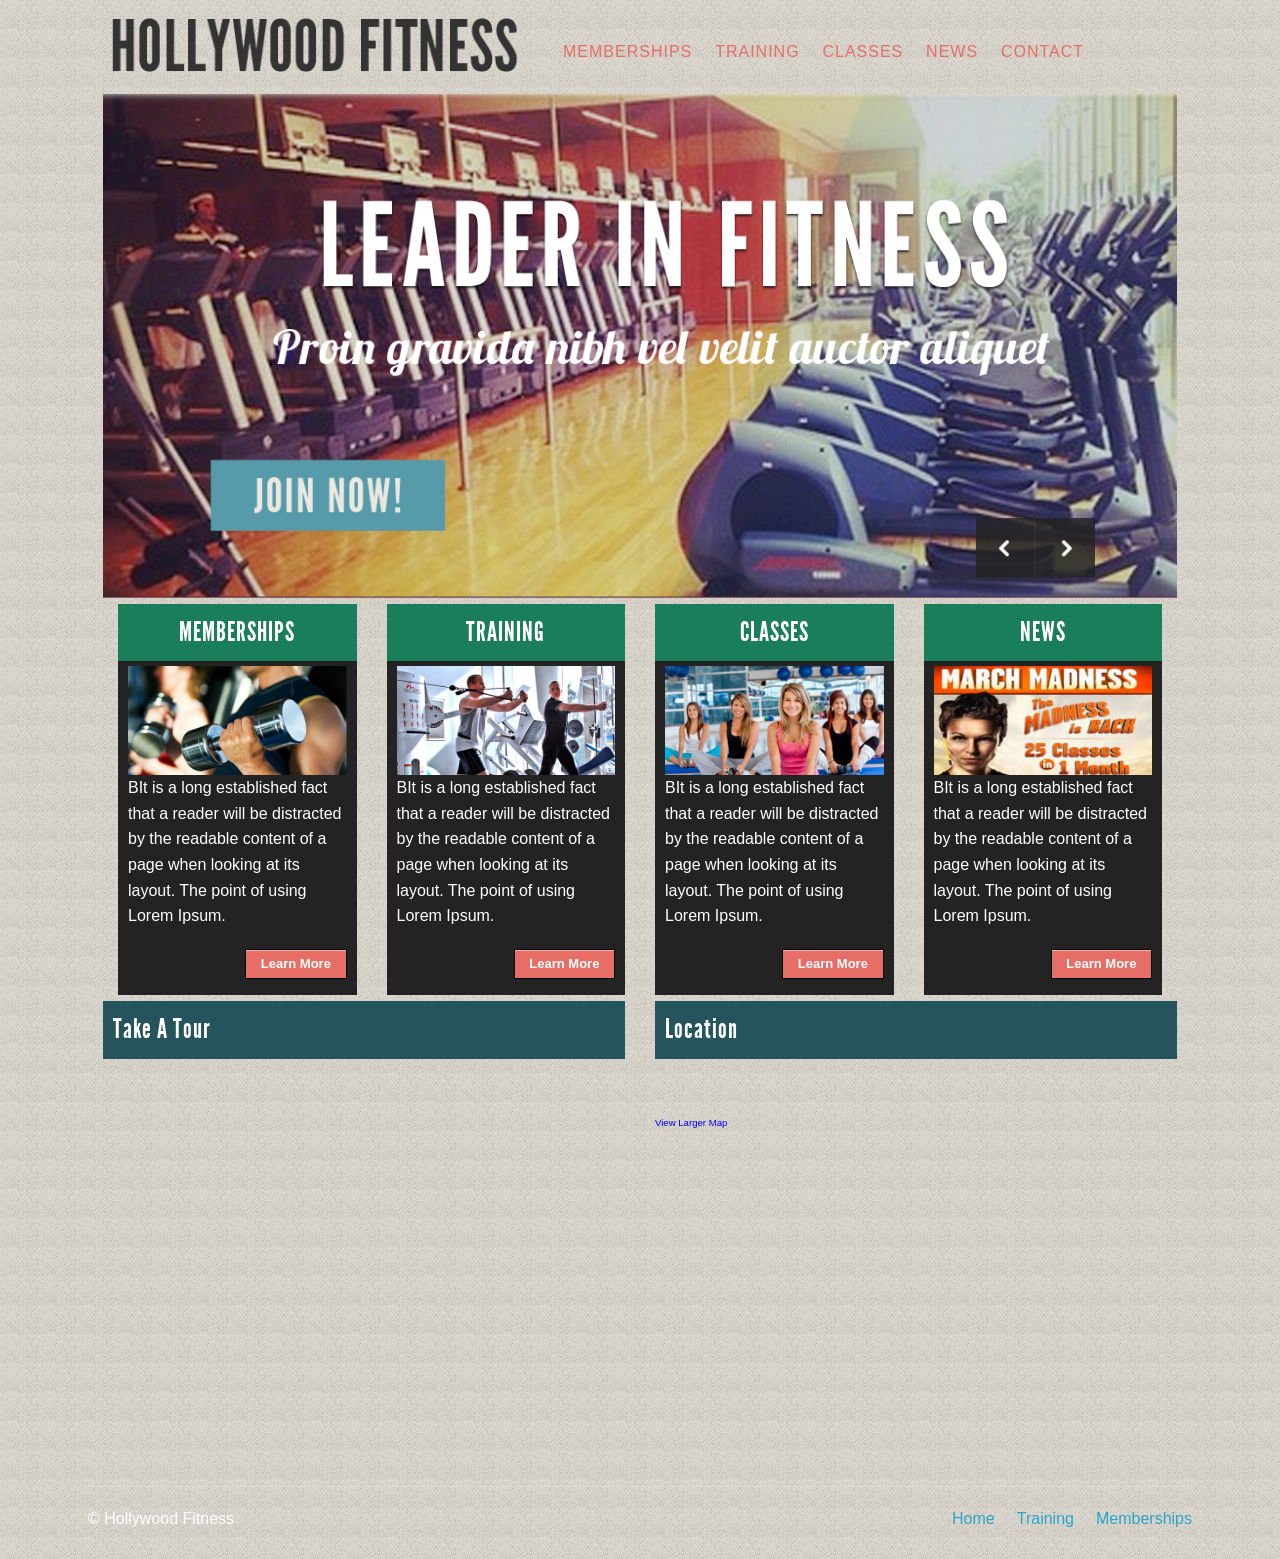
==== hollywood_comped/index.html @ fae2dc7c "Hollywood Fitness Site Comped out Homepage comped out." ====
<!DOCTYPE html>
<!--[if IE 8]> 				 <html class="no-js lt-ie9" lang="en"> <![endif]-->
<!--[if gt IE 8]><!--> <html class="no-js" lang="en"> <!--<![endif]-->

<head>
	<meta charset="utf-8" />
  <meta name="viewport" content="width=device-width" />
  <title>Hollywood Fitness</title>

  <link rel="stylesheet" href="css/normalize.css" />
  <link rel="stylesheet" href="css/foundation.css" />
  <link rel="stylesheet" href="css/app.css" />
  <link rel="stylesheet" href="css/style.css" />

  <script src="js/vendor/custom.modernizr.js"></script>

</head>
<body>
 <!-- Header and Nav -->

  <div class="row">
    <div class="large-5 columns">
      <h1><img src="css/images/hollywoodlogo.png"></h1>
    </div>
    <div class="small-10 large-7 columns">
        <nav>
          <ul>
            <li class='has-single-shadow'><a href="#">Memberships</a></li>
            <li><a href="#">Training</a></li>
            <li><a href="#">Classes</a></li>
            <li><a href="#">News</a></li>
             <li><a href="#">Contact</a></li>
            </ul>
        </nav>
</section>
</nav>
      
    </div>
  </div>



  <!-- End Header and Nav -->


  <!-- First Band (Image) -->

  <div class="row">
    <div class="large-12 columns">
        <!-- Hidden Join Now -->
        <div class="small-12 columns">
         <ul class="hidden">
           <li><img src="css/images/joinnow.png"></li>
         </ul>
        </div>
    	<!-- Orbit Container -->
<div class="orbit-container">
  <ul data-orbit="" class="orbit-slides-container">
    <li>
      <img src="css/images/banner.png">
    </li>

  </ul>

  <!-- Prev/Next Arrows -->
 <!-- <a href="#" class="orbit-prev">Prev <span></span></a>
  <a href="#" class="orbit-next">Next <span></span></a>
-->
</div>

    </div>
  </div>


  <!-- Second Band (Image Left with Text) -->
<div class="row">
    <div class="large-12 large-centered columns">

    <div class="small-12 large-3 columns">
    	 <h3 class="subheader"><center>MEMBERSHIPS</center></h3>
       <div class="promos">
      <img src="css/images/memberships.png">
      <div class="row">
    <div class="large-12 columns">

      <p>BIt is a long established fact that a reader will be distracted by the readable content of a page when looking at its layout. The point of using Lorem Ipsum.</p> <a href="stuff.html" class="small button">Learn More</a>


  </div>
    </div>
  </div>
</div>
    <div class="large-3 columns">
    	 <h3 class="subheader"><center>TRAINING</center></h3>
        <div class="promos">
       <img src="css/images/training.png">
      	<div class="row">
    <div class="large-12 columns">
    
        <p>BIt is a long established fact that a reader will be distracted by the readable content of a page when looking at its layout. The point of using Lorem Ipsum. </p> <a href="#" class="small button">Learn More</a>

  </div>
    </div>
</div>
</div>
    <div class="large-3 columns">
    	 <h3 class="subheader"><center>CLASSES</center></h3>
        <div class="promos">
            <img src="css/images/classes.png">
      <div class="row">
    <div class="large-12 columns">

         <p>BIt is a long established fact that a reader will be distracted by the readable content of a page when looking at its layout. The point of using Lorem Ipsum. </p> <a href="#" class="small button">Learn More</a>

  </div>
    </div>
  </div>
</div>

	 <div class="large-3 columns">
	 	 <h3 class="subheader"><center>NEWS</center></h3>
     <div class="promos">
            <img src="css/images/news.png">
      <div class="row">
    <div class="large-12 columns">
         <p>BIt is a long established fact that a reader will be distracted by the readable content of a page when looking at its layout. The point of using Lorem Ipsum. </p> <a href="#" class="small button">Learn More</a>
  </div>
    </div>
</div>
</div>
 </div>
  

  <!-- Subs -->
  <div class="row">
    <div class="large-12 columns">
    <div class="large-6 columns">
    	<h3 class="subheader-footer">Take A Tour</h3>
    	<div class="row">
    <div class="large-12 columns">
      <div class="flex-video">
  <iframe width="420" height="315" src="http://www.youtube.com/embed/5g3uTV2OxY0" frameborder="0" allowfullscreen></iframe>
</div>

  </div>
    </div>
    </div>

      <div class="large-6 columns">
    	 <h3 class="subheader-footer">Location</h3>
    	<div class="row">
    <div class="large-12 columns">

      <div class="flex-video">

      	<iframe width="425" height="350" frameborder="0" scrolling="no" marginheight="0" marginwidth="0" src="https://maps.google.com/maps?f=q&amp;source=s_q&amp;hl=en&amp;geocode=&amp;q=hollywood+fitness&amp;sll=45.543408,-122.654422&amp;sspn=0.430891,0.803375&amp;t=m&amp;ie=UTF8&amp;hq=hollywood+fitness&amp;hnear=&amp;ll=45.540082,-122.610598&amp;spn=0.430891,0.803375&amp;output=embed"></iframe><br /><small><a href="https://maps.google.com/maps?f=q&amp;source=embed&amp;hl=en&amp;geocode=&amp;q=hollywood+fitness&amp;sll=45.543408,-122.654422&amp;sspn=0.430891,0.803375&amp;t=m&amp;ie=UTF8&amp;hq=hollywood+fitness&amp;hnear=&amp;ll=45.540082,-122.610598&amp;spn=0.430891,0.803375" style="color:#0000FF;text-align:left">View Larger Map</a></small>



      </div>
  </div>
    </div>
    </div>
 </div>
</div>




  <!-- Footer -->

  <footer class="row">
    <div class="large-12 columns">
      <hr />
      <div class="row">
        <div class="large-6 columns">
          <p>&copy; Hollywood Fitness</p>
        </div>
        <div class="large-6 columns">
          <ul class="inline-list right">
            <li><a href="index.html">Home</a></li>
            <li><a href="training.html">Training</a></li>
            <li><a href="stuff.html">Memberships</a></li>
          </ul>
        </div>
      </div>
    </div>
  </footer>
  <script>
  document.write('<script src=' +
  ('__proto__' in {} ? 'js/vendor/zepto' : 'js/vendor/jquery') +
  '.js><\/script>')
  </script>
	
	<script src="js/foundation.js"></script>
	
	<script src="js/foundation.dropdown.js"></script>
	
	<script src="js/foundation.alerts.js"></script>
	
	<script src="js/foundation.clearing.js"></script>
	
	<script src="js/foundation.placeholder.js"></script>
	
	<script src="js/foundation.forms.js"></script>
	
	<script src="js/foundation.cookie.js"></script>
	
	<script src="js/foundation.joyride.js"></script>
	
	<script src="js/foundation.magellan.js"></script>
	
	<script src="js/foundation.orbit.js"></script>
	
	<script src="js/foundation.reveal.js"></script>
	
	<script src="js/foundation.tooltips.js"></script>
	
	<script src="js/foundation.topbar.js"></script>
	
  <script src="js/foundation/app.js"></script>
</body>
</html>
---- hollywood_comped/css/style.css ----
@font-face {
  font-family: 'LeagueGothicRegular';
  src: url("fonts/League-Gothic-fontfacekit//League_Gothic-webfont.eot");
  src: url("fonts/League-Gothic-fontfacekit//League_Gothic-webfont.eot?#iefix") format("embedded-opentype"), url("fonts/League-Gothic-fontfacekit//League_Gothic-webfont.woff") format("woff"), url("fonts/League-Gothic-fontfacekit//League_Gothic-webfont.ttf") format("truetype"), url("fonts/League-Gothic-fontfacekit//League_Gothic-webfont.svg#LeagueGothicRegular") format("svg");
  font-weight: normal;
  font-style: normal; }

body {
  background: url("images/bg.png"); }

p {
  color: #fff; }

nav {
  margin-top: 5%; }
  nav ul {
    display: inline; }
  nav li {
    display: inline;
    margin-right: 3%; }
  nav a {
    color: #e76e66;
    text-transform: uppercase;
    letter-spacing: 1px; }
    nav a:hover {
      color: #292929; }

.panel {
  background: #26545c;
  color: #fff;
  font-family: "LeagueGothicRegular"; }

img {
  /*Testing Don't forget to delete*/
  width: 100%; }

.subheader {
  font-family: "LeagueGothicRegular";
  background: #1b7e5a;
  color: #fff;
  padding: 10px;
  letter-spacing: 1px; }

.subheader-footer {
  font-family: "LeagueGothicRegular";
  font-weight: 300;
  background: #26545c;
  color: #fff;
  padding: 10px;
  letter-spacing: 1px; }

.promos {
  background: #232323;
  padding-top: 5px;
  padding-left: 10px;
  padding-right: 10px;
  margin-top: -14px; }

.button.small {
  background: #e76e66;
  border-color: #000;
  float: right; }
  .button.small a:hover {
    background: red; }

@media screen and (max-width: 951px) {
  nav ul li a {
    font-size: 0.890em; } }
@media screen and (max-width: 767px) {
  nav {
    margin-top: 0;
    display: none; } }
@media screen and (max-width: 551px) {
  .orbit-container {
    display: none; } }
@media screen and (min-width: 551px) {
  .hidden {
    display: none; } }
@media screen and (max-width: 550px) {
  .hidden {
    margin-top: 1em; }

  nav {
    margin-top: 0;
    display: none; } }
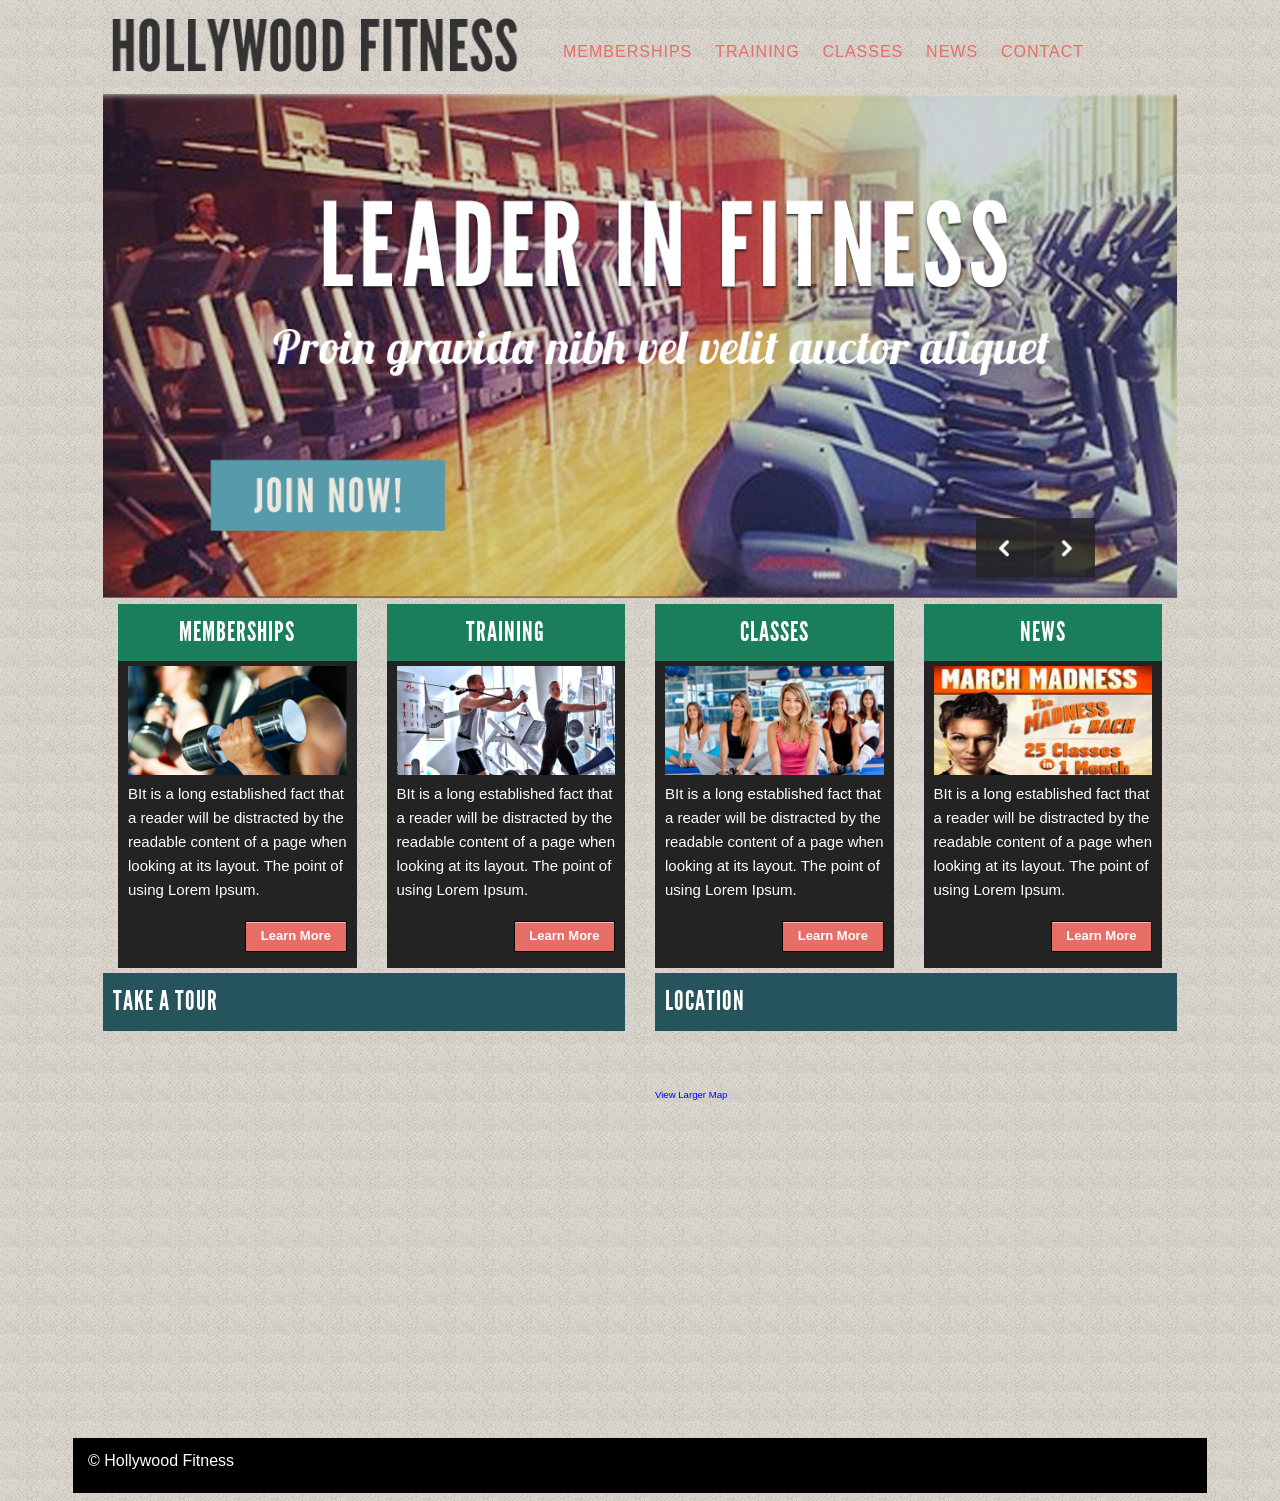
==== commit 3cec0a59: "Organized SASS Sass changes, updated index, started training page" ====
--- a/hollywood_comped/index.html
+++ b/hollywood_comped/index.html
@@ -171,16 +171,13 @@
 
   <footer class="row">
     <div class="large-12 columns">
-      <hr />
       <div class="row">
         <div class="large-6 columns">
           <p>&copy; Hollywood Fitness</p>
         </div>
         <div class="large-6 columns">
-          <ul class="inline-list right">
-            <li><a href="index.html">Home</a></li>
-            <li><a href="training.html">Training</a></li>
-            <li><a href="stuff.html">Memberships</a></li>
+          <ul class="inline-list left">
+            
           </ul>
         </div>
       </div>
--- a/hollywood_comped/css/style.css
+++ b/hollywood_comped/css/style.css
@@ -5,12 +5,43 @@
   font-weight: normal;
   font-style: normal; }
 
+img {
+  /*Testing Don't forget to delete*/
+  width: 100%; }
+
+/*------------------------------------------------------*/
+/*Variables
+/*------------------------------------------------------*/
+/*------------------------------------------------------*/
+/*Paragraphs
+/*------------------------------------------------------*/
+p {
+  color: #fff; }
+
+.promos p {
+  font-size: 0.938em;
+  padding-top: .470em; }
+
+.pages p {
+  color: #292929; }
+
+/*------------------------------------------------------*/
+/* Buttons 
+/*------------------------------------------------------*/
+.button.small {
+  background: #e76e66;
+  border-color: #000;
+  float: right; }
+
+/*------------------------------------------------------*/
+/*Body
+/*------------------------------------------------------*/
 body {
   background: url("images/bg.png"); }
 
-p {
-  color: #fff; }
-
+/*------------------------------------------------------*/
+/* Main Navagation
+/*------------------------------------------------------*/
 nav {
   margin-top: 5%; }
   nav ul {
@@ -25,18 +56,31 @@
     nav a:hover {
       color: #292929; }
 
+/*------------------------------------------------------*/
+/* Panels
+/*------------------------------------------------------*/
 .panel {
   background: #26545c;
   color: #fff;
   font-family: "LeagueGothicRegular"; }
 
-img {
-  /*Testing Don't forget to delete*/
-  width: 100%; }
-
+/*------------------------------------------------------*/
+/* Sub Headers
+/*------------------------------------------------------*/
 .subheader {
   font-family: "LeagueGothicRegular";
   background: #1b7e5a;
+  color: #fff;
+  padding: 10px;
+  letter-spacing: 1px;
+  font-weight: 300; }
+
+.subheader-pages {
+  font-family: "LeagueGothicRegular";
+  font-weight: 300;
+  font-size: 1.925em;
+  text-transform: uppercase;
+  background: #26545c;
   color: #fff;
   padding: 10px;
   letter-spacing: 1px; }
@@ -44,11 +88,15 @@
 .subheader-footer {
   font-family: "LeagueGothicRegular";
   font-weight: 300;
+  text-transform: uppercase;
   background: #26545c;
   color: #fff;
   padding: 10px;
   letter-spacing: 1px; }
 
+/*------------------------------------------------------*/
+/* Front Page Promos
+/*------------------------------------------------------*/
 .promos {
   background: #232323;
   padding-top: 5px;
@@ -56,13 +104,16 @@
   padding-right: 10px;
   margin-top: -14px; }
 
-.button.small {
-  background: #e76e66;
-  border-color: #000;
-  float: right; }
-  .button.small a:hover {
-    background: red; }
+/*------------------------------------------------------*/
+/* Footer
+/*------------------------------------------------------*/
+footer {
+  background: #000;
+  padding-top: 10px; }
 
+/*------------------------------------------------------*/
+/* Meadia Queries 
+/*------------------------------------------------------*/
 @media screen and (max-width: 951px) {
   nav ul li a {
     font-size: 0.890em; } }
